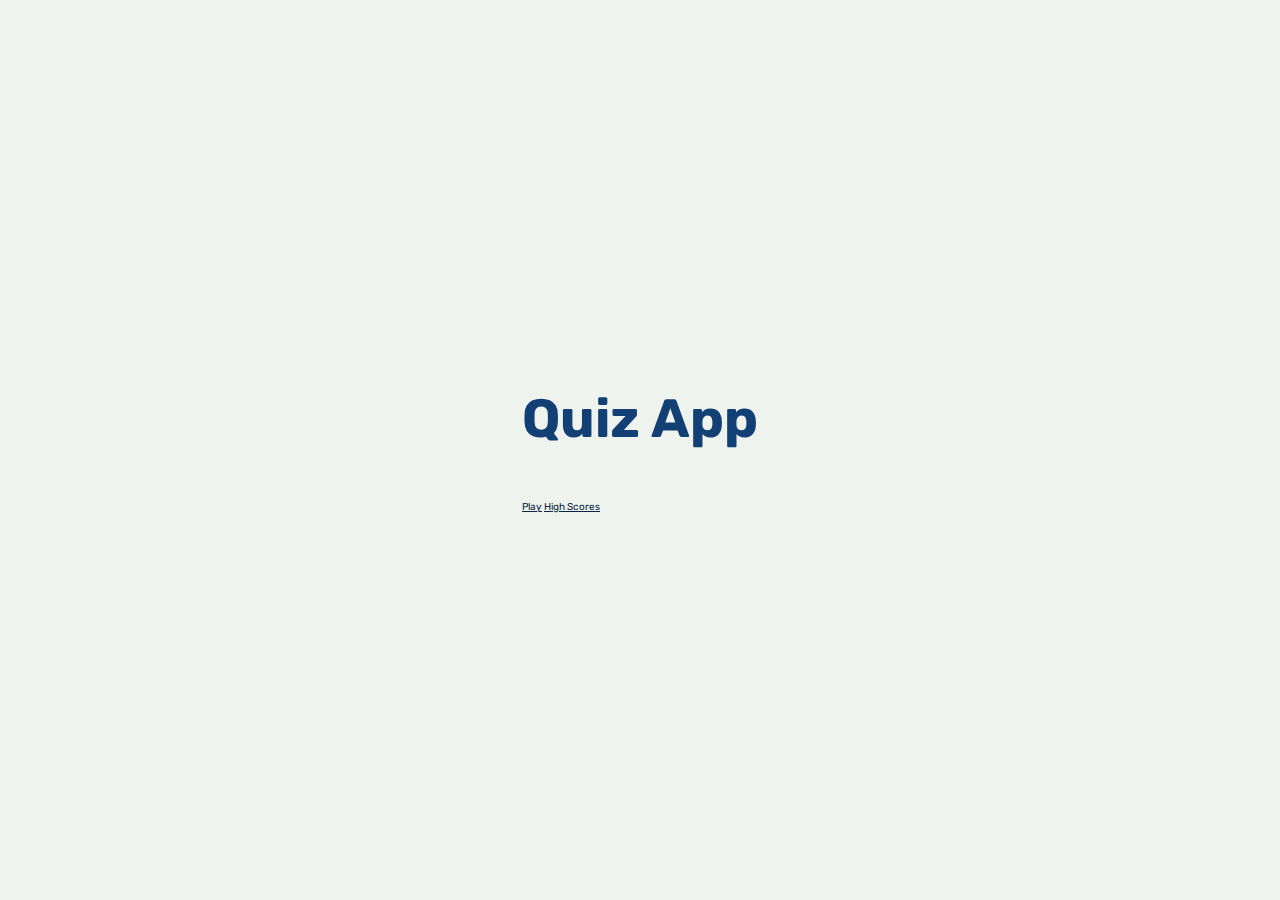
==== index.html @ 4dc1bde1 "fonts, colors, spaces variables" ====
<!DOCTYPE html>
<html lang="en">
  <head>
    <meta charset="UTF-8" />
    <meta http-equiv="X-UA-Compatible" content="IE=edge" />
    <meta name="viewport" content="width=Q, initial-scale=1.0" />
    <!-- Custom Css -->
    <link rel="stylesheet" href="./style.css" />
    <!-- Google Font -->
    <link rel="preconnect" href="https://fonts.googleapis.com" />
    <link rel="preconnect" href="https://fonts.gstatic.com" crossorigin />
    <link
      href="https://fonts.googleapis.com/css2?family=Rubik:wght@300;400;700&display=swap"
      rel="stylesheet"
    />
    <title>Quiz App</title>
  </head>
  <body>
    <div class="container">
      <div id="home" class="flex-center flex-column">
        <h1>Quiz App</h1>
        <a href="/game.html" class="btn">Play</a>
        <a href="/highscores.html" class="btn">High Scores</a>
      </div>
    </div>
  </body>
</html>
---- style.css ----
:root {
  font-size: 62.5%;
}

* {
  font-family: "Rubik", sans-serif;
  -webkit-box-sizing: border-box;
          box-sizing: border-box;
  background-color: #eef4ed;
  padding: 0;
  margin: 0;
  color: #0b2545;
}

body h1 {
  font-size: 5.4rem;
  color: #134074;
  margin-bottom: 5rem;
}

body h1 span {
  font-size: 2.4rem;
  font-weight: 400;
}

body h2 {
  font-size: 4.2rem;
  margin-bottom: 5rem;
  font-weight: 700;
}

body h3 {
  font-size: 2.8rem;
  font-weight: 400;
}

.container {
  width: 100vw;
  height: 100vh;
  display: -webkit-box;
  display: -ms-flexbox;
  display: flex;
  -webkit-box-pack: center;
      -ms-flex-pack: center;
          justify-content: center;
  -webkit-box-align: center;
      -ms-flex-align: center;
          align-items: center;
}
/*# sourceMappingURL=style.css.map */
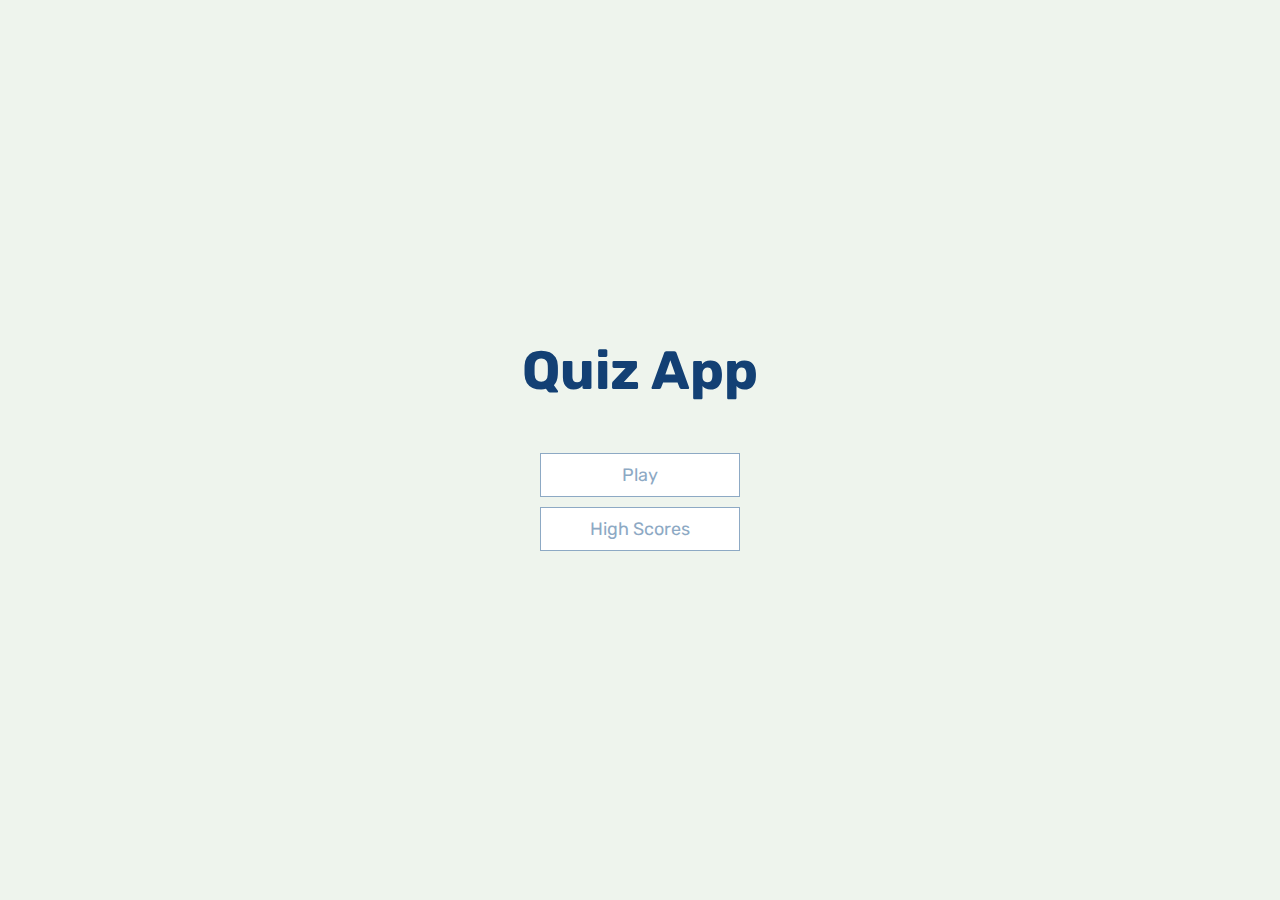
==== commit f30ab245: "paths" ====
--- a/index.html
+++ b/index.html
@@ -3,7 +3,7 @@
   <head>
     <meta charset="UTF-8" />
     <meta http-equiv="X-UA-Compatible" content="IE=edge" />
-    <meta name="viewport" content="width=Q, initial-scale=1.0" />
+    <meta name="viewport" content="width=device-width, initial-scale=1.0" />
     <!-- Custom Css -->
     <link rel="stylesheet" href="./style.css" />
     <!-- Google Font -->
@@ -20,7 +20,7 @@
       <div id="home" class="flex-center flex-column">
         <h1>Quiz App</h1>
         <a href="/game.html" class="btn">Play</a>
-        <a href="/highscores.html" class="btn">High Scores</a>
+        <a href="/pages/highscores/highscores.html" class="btn">High Scores</a>
       </div>
     </div>
   </body>
--- a/style.css
+++ b/style.css
@@ -25,6 +25,7 @@
 
 body h2 {
   font-size: 4.2rem;
+  color: #134074;
   margin-bottom: 5rem;
   font-weight: 700;
 }
@@ -46,5 +47,121 @@
   -webkit-box-align: center;
       -ms-flex-align: center;
           align-items: center;
+  max-width: 80rem;
+  margin: 0 auto;
+  padding: 2rem;
+}
+
+.container > * {
+  width: 100%;
+}
+
+.flex-column {
+  display: -webkit-box;
+  display: -ms-flexbox;
+  display: flex;
+  -webkit-box-orient: vertical;
+  -webkit-box-direction: normal;
+      -ms-flex-direction: column;
+          flex-direction: column;
+}
+
+.flex-center {
+  -webkit-box-pack: center;
+      -ms-flex-pack: center;
+          justify-content: center;
+  -webkit-box-align: center;
+      -ms-flex-align: center;
+          align-items: center;
+}
+
+.justify-center {
+  -webkit-box-pack: center;
+      -ms-flex-pack: center;
+          justify-content: center;
+}
+
+.text-center {
+  text-align: center;
+}
+
+.hidden {
+  display: none;
+}
+
+.btn {
+  font-size: 1.8rem;
+  padding: 1rem 0;
+  width: 20rem;
+  text-align: center;
+  border: 0.1rem solid #8da9c4;
+  margin-bottom: 1rem;
+  text-decoration: none;
+  color: #8da9c4;
+  background-color: white;
+}
+
+.btn:hover {
+  cursor: pointer;
+  -webkit-box-shadow: 0 0.4rem 1.4rem 0 rgba(141, 169, 196, 0.5);
+          box-shadow: 0 0.4rem 1.4rem 0 rgba(141, 169, 196, 0.5);
+  -webkit-transform: translateY(-0.1rem);
+          transform: translateY(-0.1rem);
+  -webkit-transition: -webkit-transform 150ms;
+  transition: -webkit-transform 150ms;
+  transition: transform 150ms;
+  transition: transform 150ms, -webkit-transform 150ms;
+}
+
+.btn[disabled]:hover {
+  cursor: not-allowed;
+  -webkit-box-shadow: none;
+          box-shadow: none;
+  -webkit-transform: none;
+          transform: none;
+}
+
+form {
+  width: 100%;
+  display: -webkit-box;
+  display: -ms-flexbox;
+  display: flex;
+  -webkit-box-orient: vertical;
+  -webkit-box-direction: normal;
+      -ms-flex-direction: column;
+          flex-direction: column;
+  -webkit-box-align: center;
+      -ms-flex-align: center;
+          align-items: center;
+}
+
+form input {
+  margin-bottom: 1rem;
+  width: 20rem;
+  padding: 1.5rem;
+  font-size: 1.8rem;
+  border: none;
+  -webkit-box-shadow: 0 0.1rem 1.4rem 0 rgba(141, 169, 196, 0.5);
+          box-shadow: 0 0.1rem 1.4rem 0 rgba(141, 169, 196, 0.5);
+}
+
+form input::-webkit-input-placeholder {
+  color: #aaa;
+}
+
+form input:-ms-input-placeholder {
+  color: #aaa;
+}
+
+form input::-ms-input-placeholder {
+  color: #aaa;
+}
+
+form input::placeholder {
+  color: #aaa;
+}
+
+form input:focus {
+  outline-color: #134074;
 }
 /*# sourceMappingURL=style.css.map */